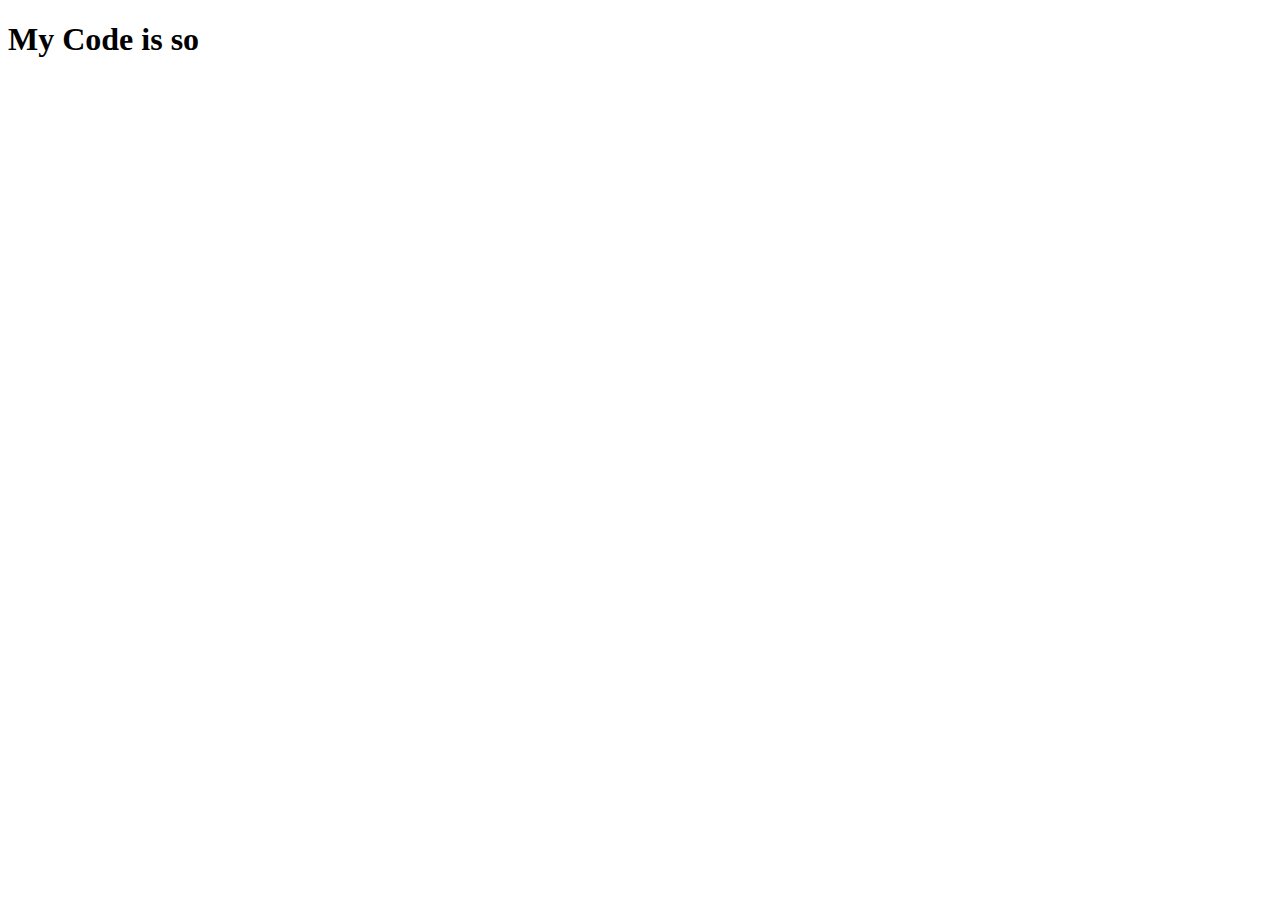
==== javascript-html-css/page.html @ e7711bf9 "Secont Try git" ====
<!DOCTYPE html>
<html lang="en">
<head>
    <meta charset="UTF-8">
    <meta name="viewport" content="width=device-width, initial-scale=1.0">
    <title>Document</title>
</head>
<body>
    <h1>My Code is so</h1>
</body>
</html>
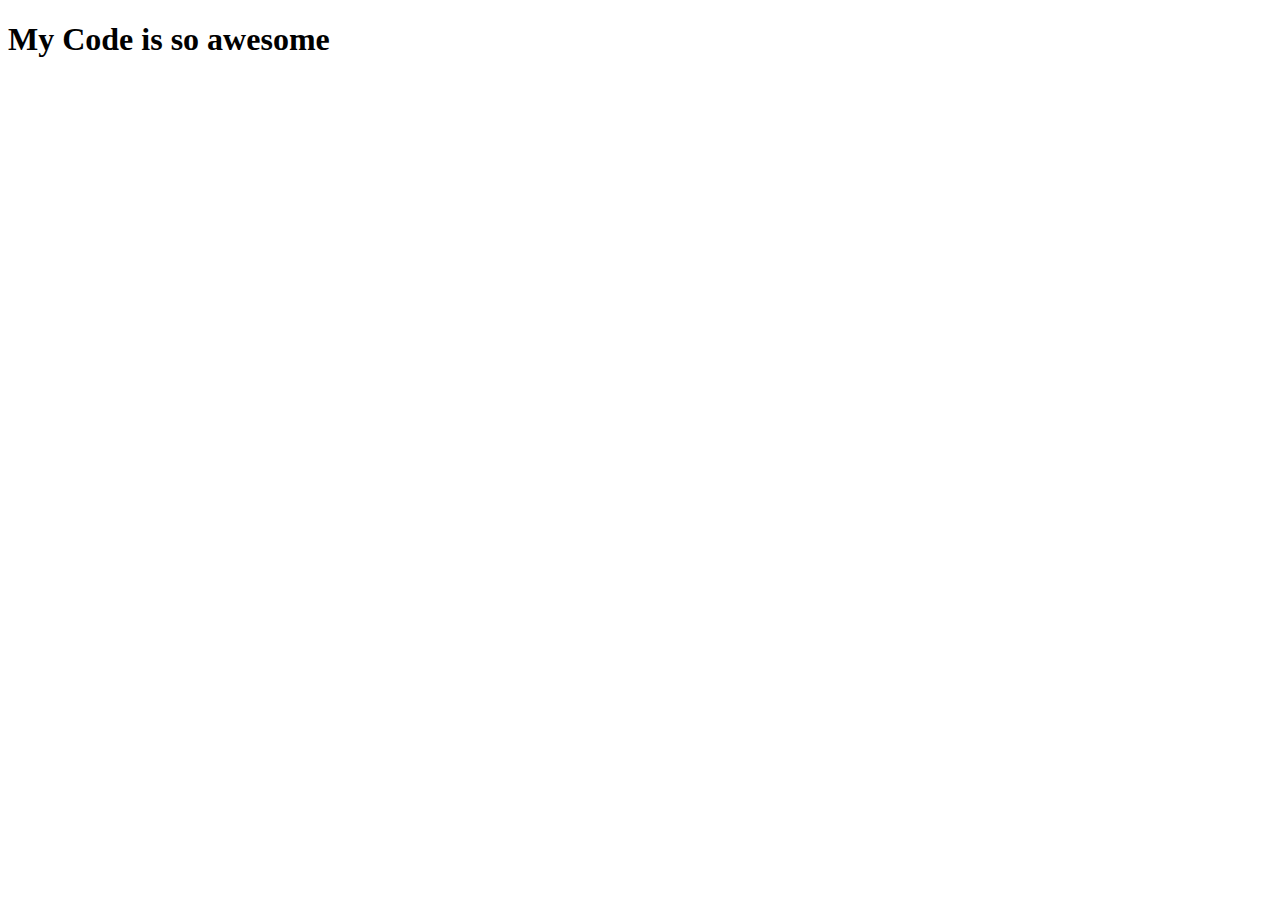
==== commit 9d2acd61: "Third Try" ====
--- a/javascript-html-css/page.html
+++ b/javascript-html-css/page.html
@@ -6,6 +6,6 @@
     <title>Document</title>
 </head>
 <body>
-    <h1>My Code is so</h1>
+    <h1>My Code is so awesome</h1>
 </body>
 </html>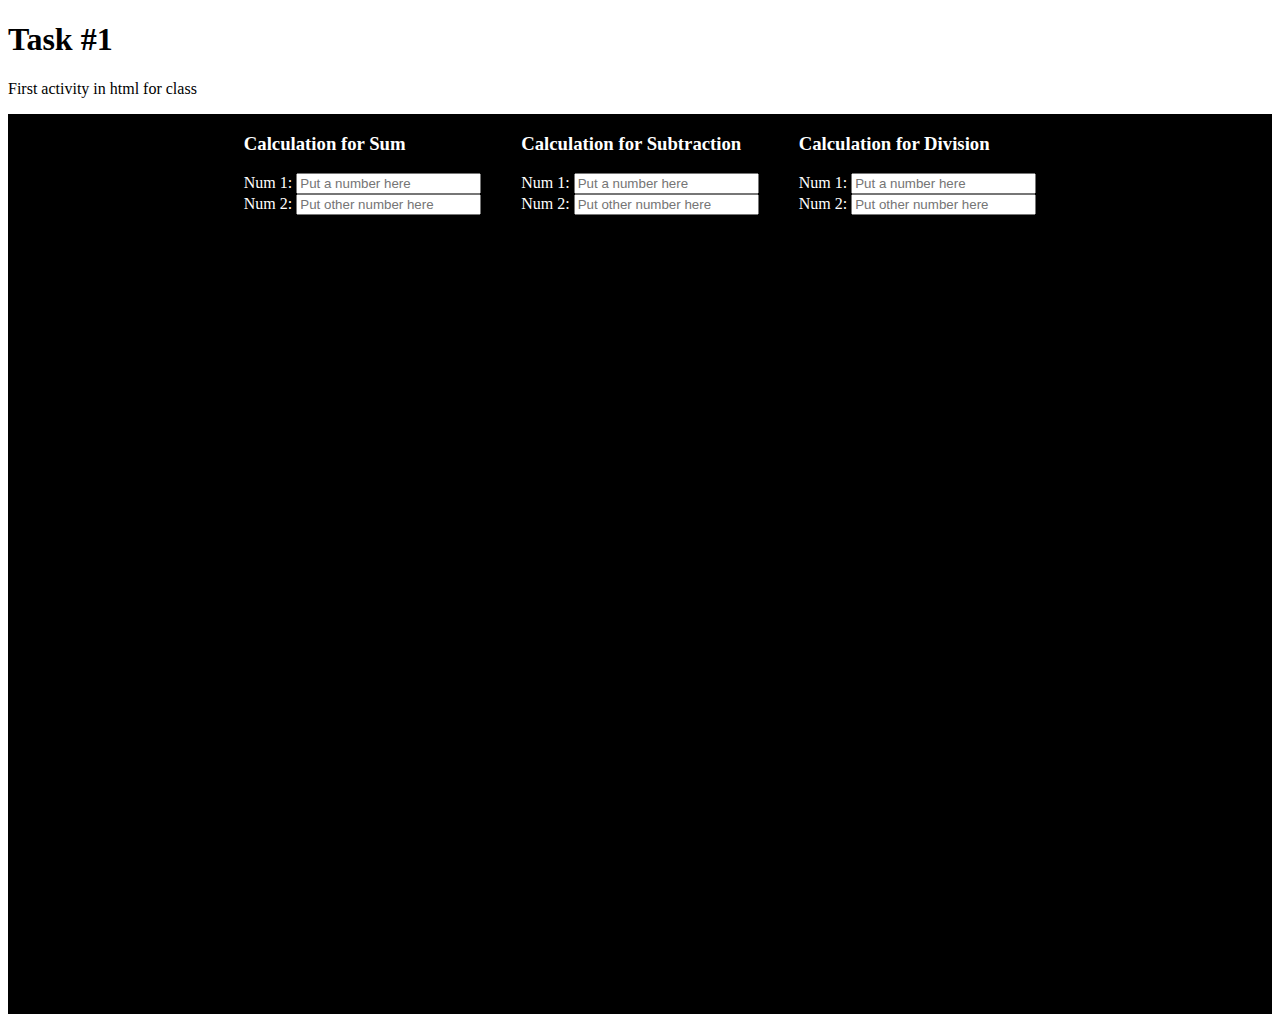
==== commit bf02c33e: "Fourth Commit" ====
--- a/javascript-html-css/page.html
+++ b/javascript-html-css/page.html
@@ -3,9 +3,44 @@
 <head>
     <meta charset="UTF-8">
     <meta name="viewport" content="width=device-width, initial-scale=1.0">
-    <title>Document</title>
+    <title>HTML Activity</title>
+    <link rel="stylesheet" href="style.css">
 </head>
 <body>
-    <h1>My Code is so awesome</h1>
+
+    <div class="FirstClass">
+        <h1>Task #1</h1>
+        <p>First activity in html for class</p>
+    </div>
+
+    <div class="MainBG">
+        <div>
+            <h3>Calculation for Sum</h1>
+            <label>Num 1: </label>
+            <input type = "number" placeholder="Put a number here"/>
+            <br>
+            <label>Num 2: </label>
+            <input type = "number" placeholder="Put other number here"/>
+        </div>
+
+        <div>
+            <h3>Calculation for Subtraction</h1>
+            <label>Num 1: </label>
+            <input type = "number" placeholder="Put a number here"/>
+            <br>
+            <label>Num 2: </label>
+            <input type = "number" placeholder="Put other number here"/>
+        </div>
+
+        <div>
+            <h3>Calculation for Division</h1>
+            <label>Num 1: </label>
+            <input type = "number" placeholder="Put a number here"/>
+            <br>
+            <label>Num 2: </label>
+            <input type = "number" placeholder="Put other number here"/>
+        </div>
+    </div>
+
 </body>
 </html>--- a/javascript-html-css/style.css
+++ b/javascript-html-css/style.css
@@ -0,0 +1,14 @@
+.FirstClass{
+    background-color: #ffffff
+}
+
+.MainBG{
+    background-color: black;  
+    color: white; 
+    width: 100%;
+    height: 100vh;
+    display: flex;
+    justify-content: center;
+    /* align-items: center; */
+    gap: 40px;
+}